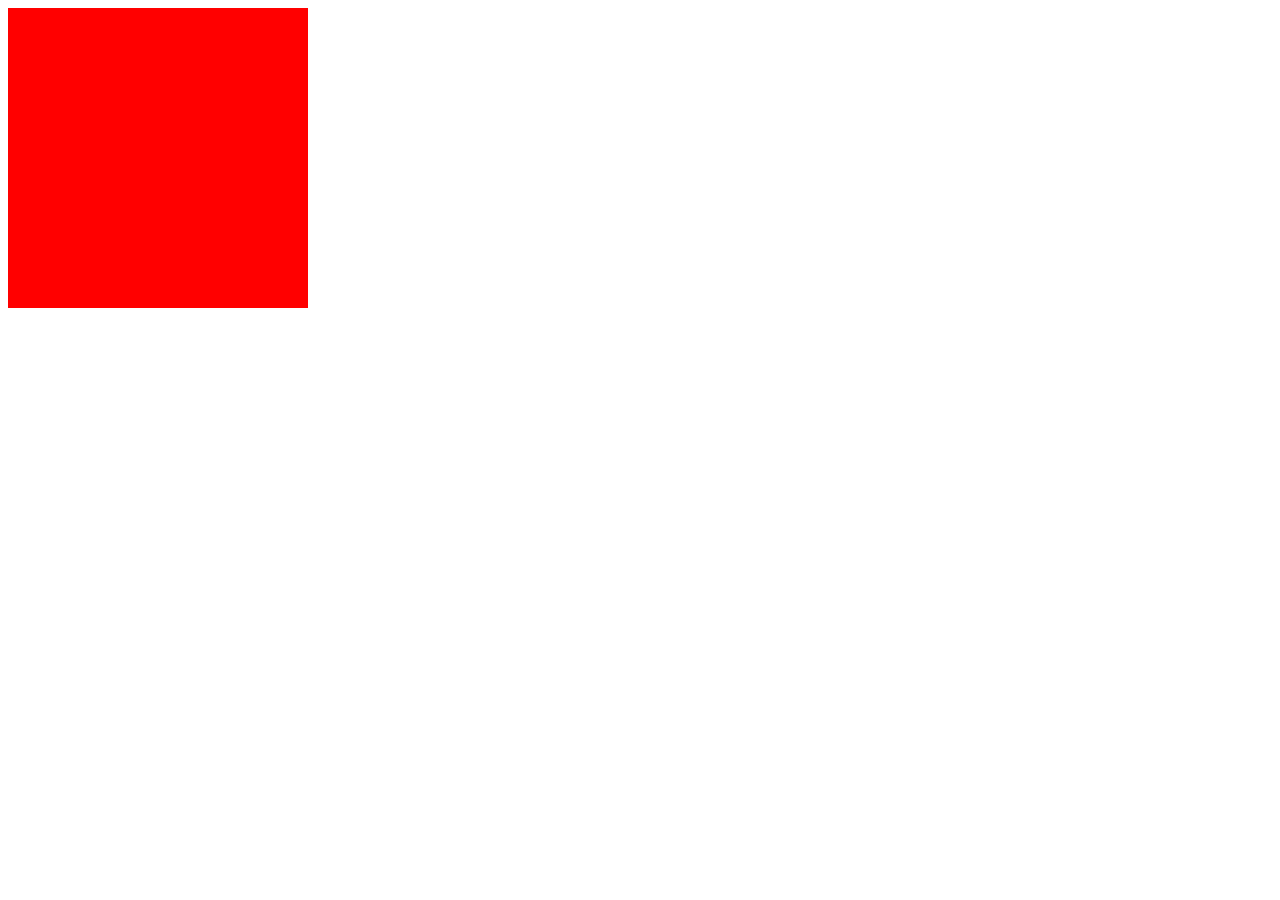
==== index.html @ d21adbd9 "Initial Commit" ====
<!DOCTYPE html>
<html lang="ja">
  <head>
    <meta charset="UTF-8">
    <link rel="stylesheet" href="app.css"/>
  </head>
  <body>
    <div class="box1"></div>
    <script src="jquery.min.js"></script>
    <script src="app.js"></script>
  </body>
</html>
---- app.css ----
.box1 {
  background-color: #FF0000;
  height: 300px;
  width: 300px;
}

.box1-ext {
  border: 10px solid black;
}
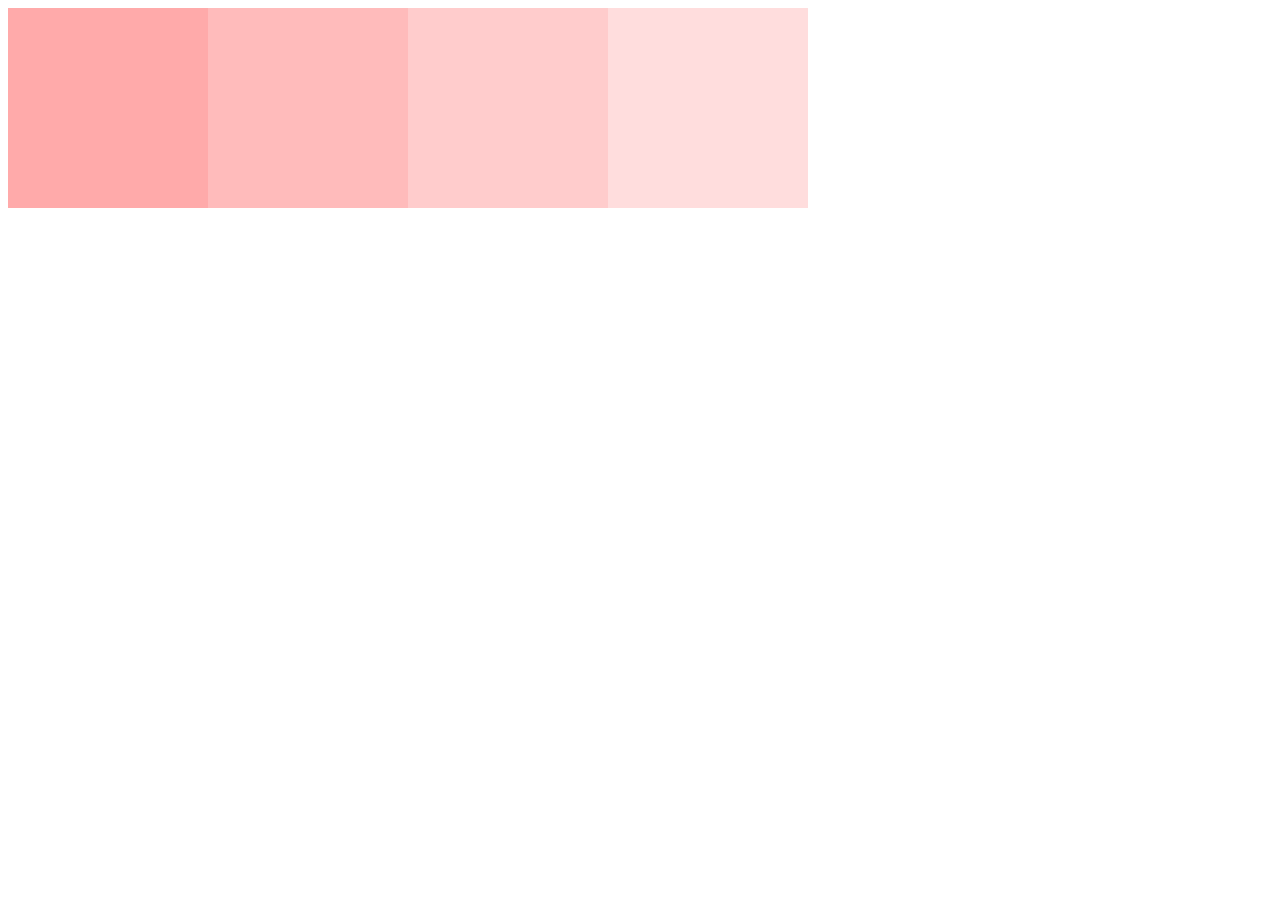
==== commit 05d422e0: "thisの練習" ====
--- a/index.html
+++ b/index.html
@@ -5,7 +5,12 @@
     <link rel="stylesheet" href="app.css"/>
   </head>
   <body>
-    <div class="box1"></div>
+    <div class="box">
+      <div class="box1 bg1"></div><!--class２つ設定している-->
+      <div class="box1 bg2"></div>
+      <div class="box1 bg3"></div>
+      <div class="box1 bg4"></div>
+    </div>
     <script src="jquery.min.js"></script>
     <script src="app.js"></script>
   </body>
--- a/app.css
+++ b/app.css
@@ -1,9 +1,22 @@
 .box1 {
   background-color: #FF0000;
-  height: 300px;
-  width: 300px;
+  height: 200px;
+  width: 200px;
+  float: left;
 }
 
-.box1-ext {
-  border: 10px solid black;
+.bg1 {
+  background-color: #FFAAAA;
+}
+
+.bg2 {
+  background-color: #FFBBBB;
+}
+
+.bg3 {
+  background-color: #FFCCCC;
+}
+
+.bg4 {
+  background-color: #FFDDDD;
 }